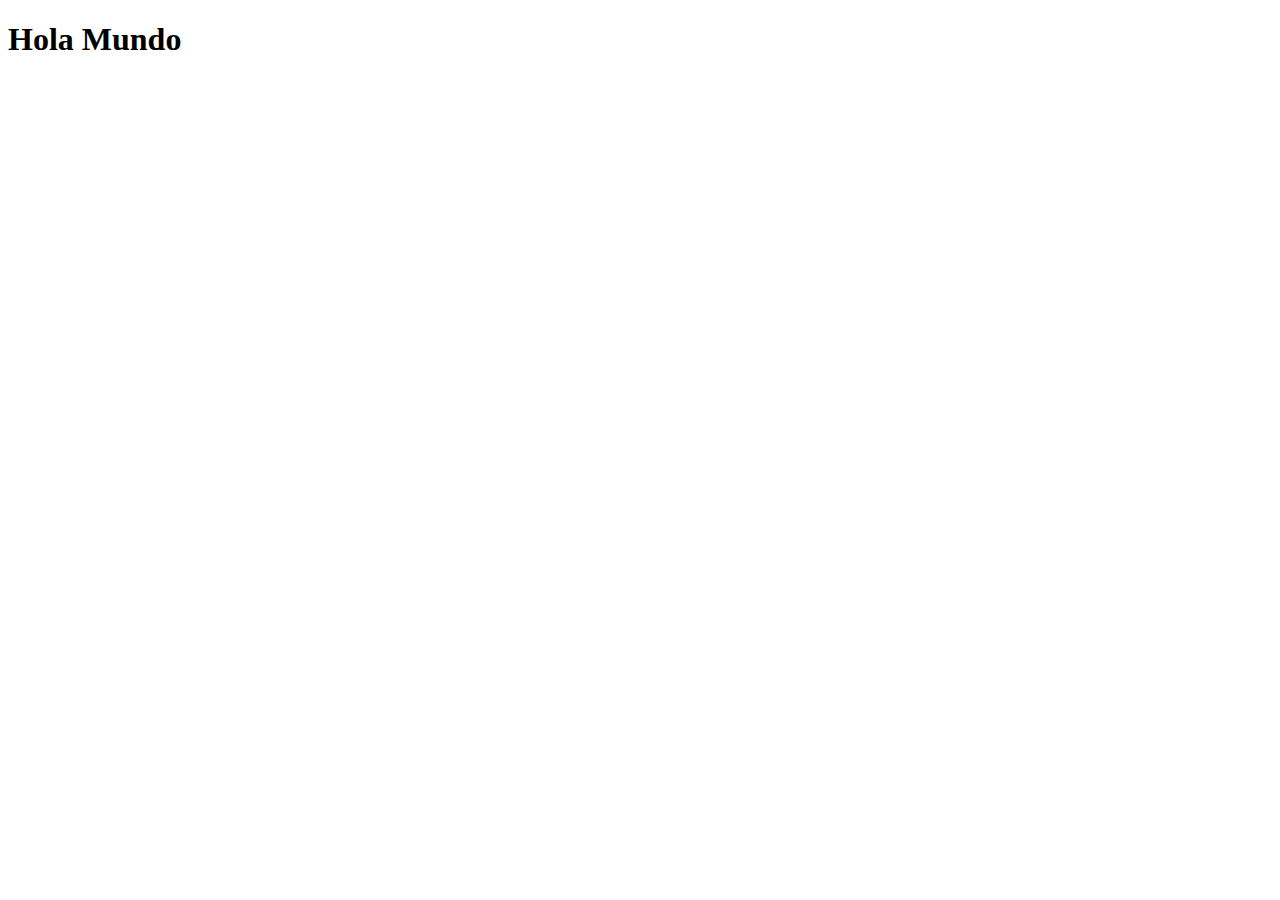
==== index.html @ 5d064a05 "creacion index.html" ====
<!DOCTYPE html>
<html lang="es">

<head>
    <title>Document</title>
    <meta charset="UTF-8">
    <meta name="viewport" content="width=device-width, initial-scale=1">
    <link href="css/style.css" rel="stylesheet">
</head>

<body>
    <h1>Hola Mundo</h1>
</body>

</html>
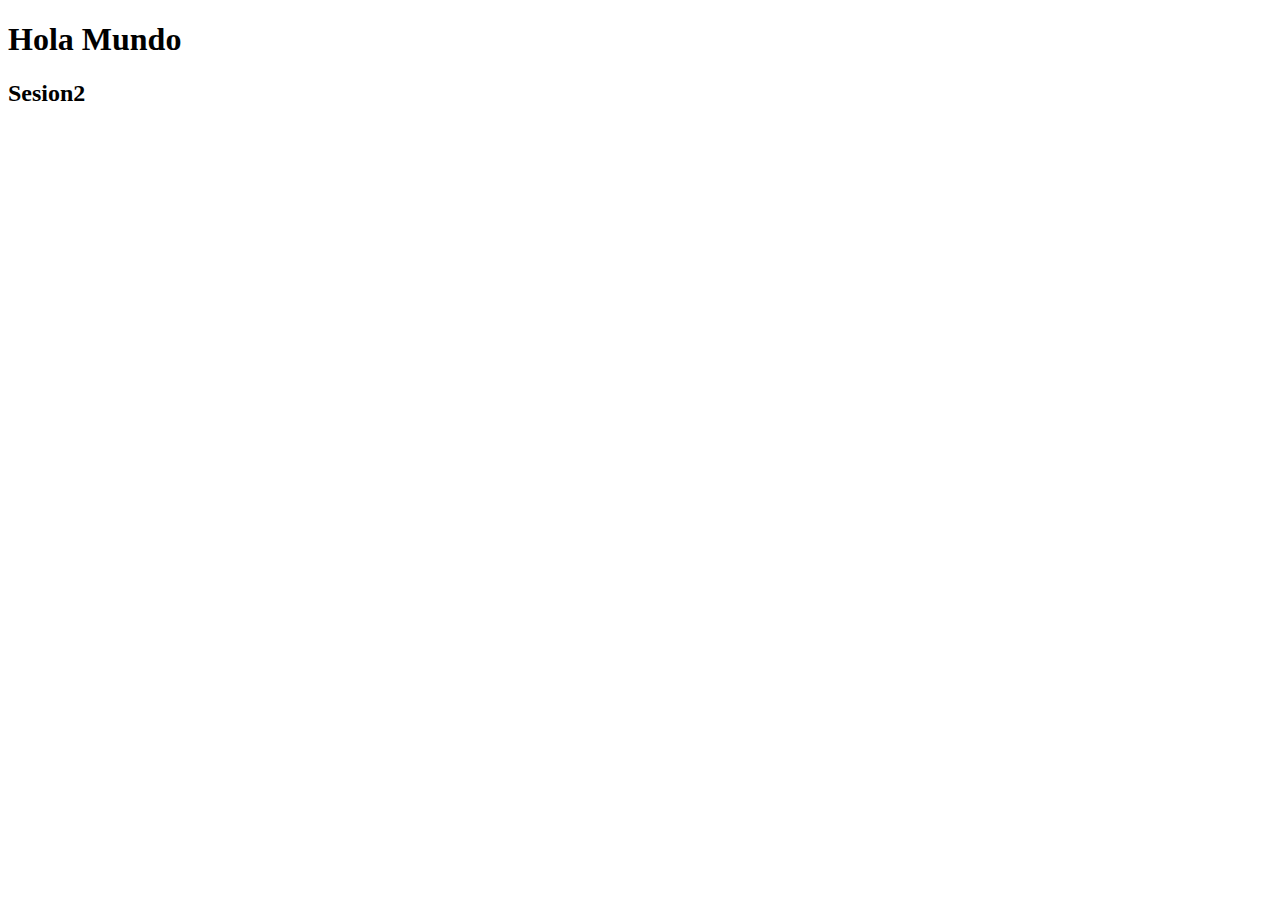
==== commit 7f0126b3: "modificacion" ====
--- a/index.html
+++ b/index.html
@@ -10,6 +10,7 @@
 
 <body>
     <h1>Hola Mundo</h1>
+    <h2>Sesion2</h2>
 </body>
 
 </html>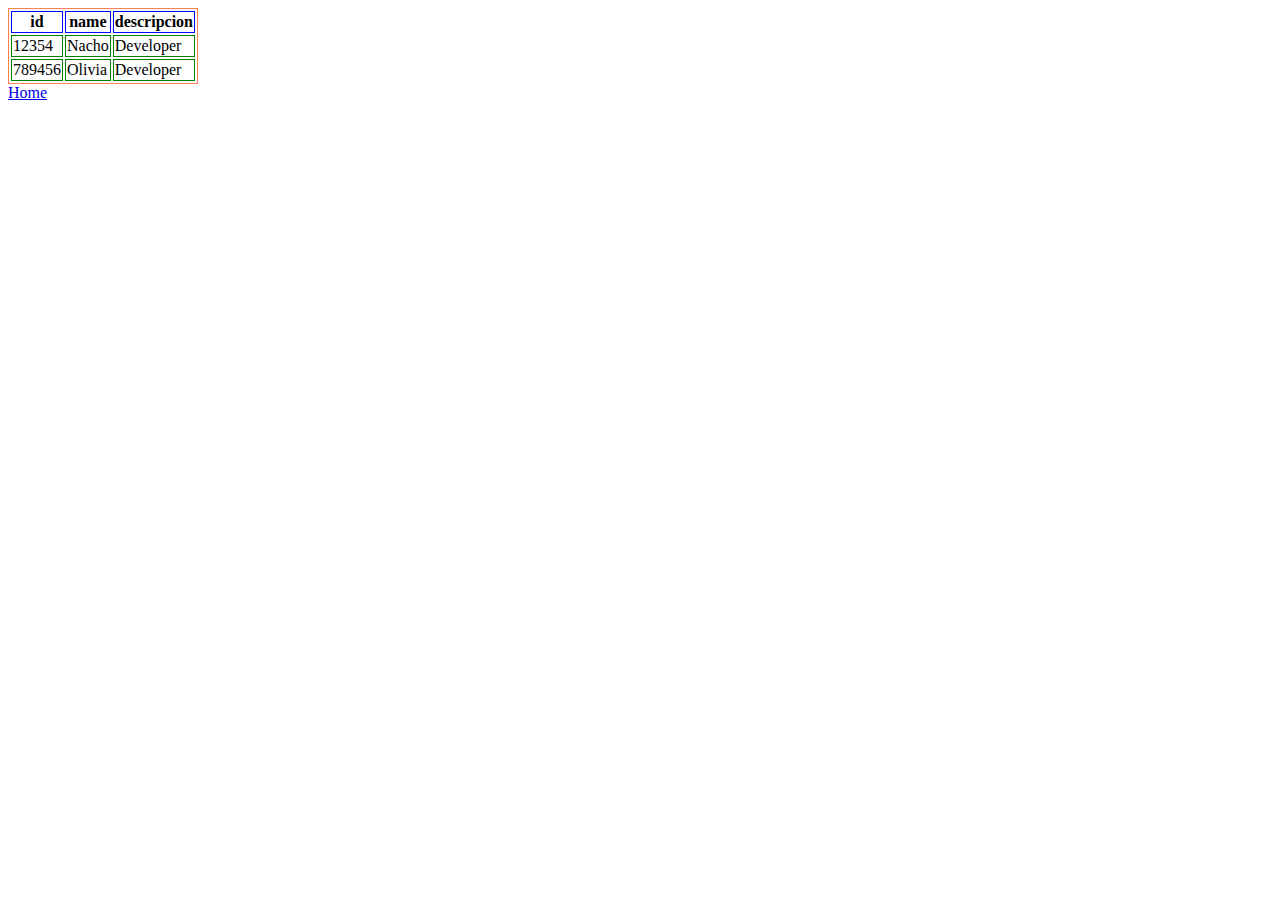
==== commit 1311a36a: "pruebas con tablas" ====
--- a/index.html
+++ b/index.html
@@ -9,8 +9,25 @@
 </head>
 
 <body>
-    <h1>Hola Mundo</h1>
-    <h2>Sesion2</h2>
+    <table>
+        <tr>
+            <th>id</th>
+            <th>name</th>
+            <th>descripcion</th>
+        </tr>
+        <tr>
+            <td>12354</td>
+            <td>Nacho</td>
+            <td>Developer</td>
+        </tr>
+        <tr>
+            <td>789456</td>
+            <td>Olivia</td>
+            <td>Developer</td>
+        </tr>
+    </table>
+    <a href="/pages/home.html">Home</a>
+
 </body>
 
 </html>--- a/css/style.css
+++ b/css/style.css
@@ -0,0 +1,11 @@
+table {
+    border: 1px solid coral;
+}
+
+td {
+    border: 1px solid green;
+}
+
+th {
+    border: 1px solid blue;
+}